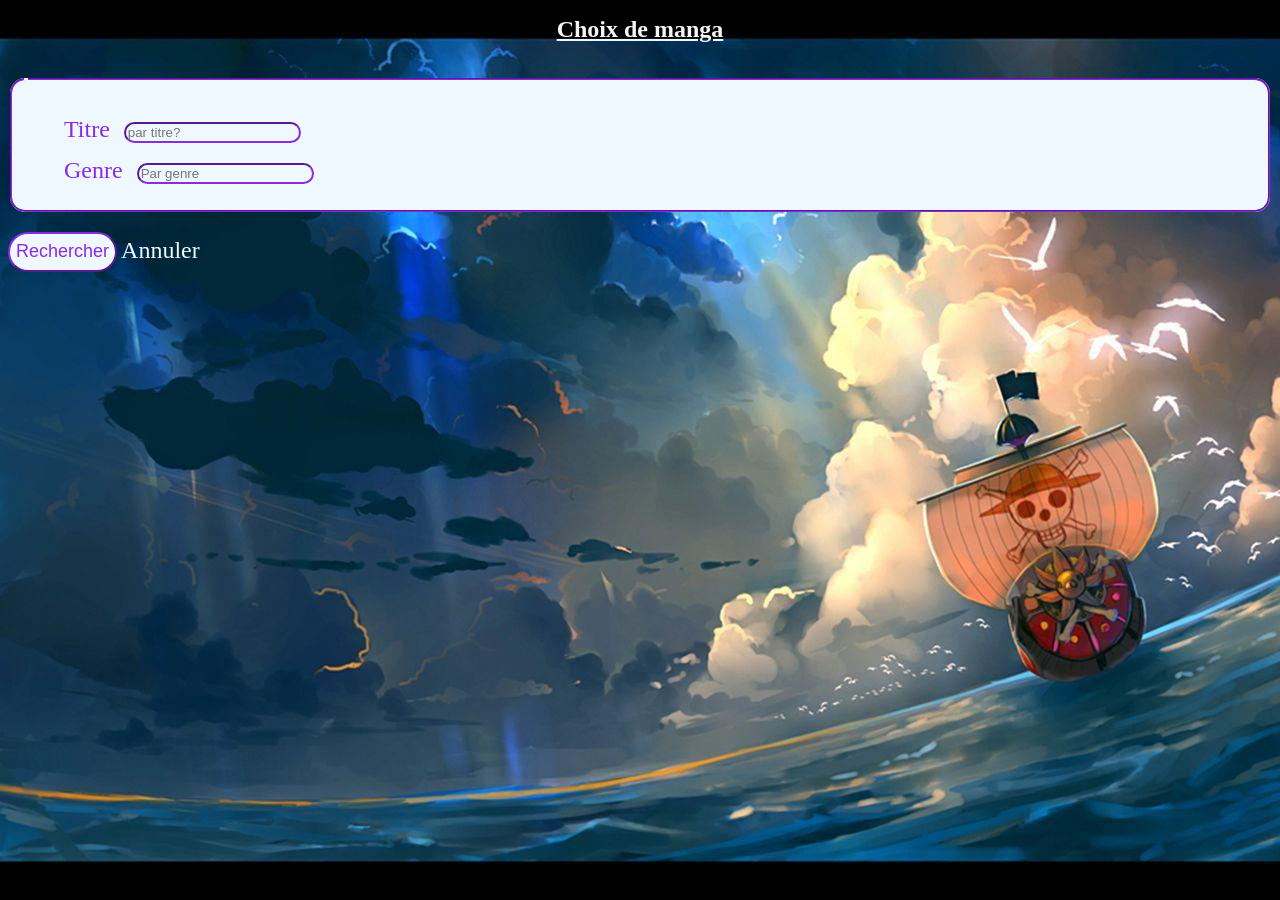
==== projet-javascript/index.html @ 3364c8cc "Add files via upload Tab" ====
<!DOCTYPE html>
<html lang="fr">

<head>
  <meta charset="UTF-8">
  <meta name="viewport" content="width=device-width, initial-scale=1.0">

  <script src="js/script.js" defer></script>
  <link rel="stylesheet" href="css/styles.css">

  <title>Projet</title>
</head>

<body>

  <main>

    <h1>Choix de manga</h1>

    <section id="formulaire">

      <form onsubmit="afficherCarte(event)">

        <fieldset>

          <legend></legend>
          <ul>
            <li> <label for="manga">Titre</label>
              <input type="text" placeholder="par titre?" name="manga" id="manga">
            </li>

            <li> <label for="genre">Genre</label>
              <input type="text" placeholder="Par genre" name="genre" id="genre">
            </li>

          </ul>
        </fieldset>

        <section id="form-button">

          <button type="submit">Rechercher</button>

          <a href="index.html" id="btn-cancel">Annuler</a>

        </section>

      </form>

    </section>

    <section id="afficher">

      <h1>Afficher</h1>
      <p id="message"></p>
      <p id="affichermanga"></p>
      <p id="affichergenre"></p>
      <img id="afficherimage" src="" alt="">

    </section>

  </main>

  <footer></footer>

</body>

</html>
---- projet-javascript/css/styles.css ----
body {
    background-image: url("/images/2354322.jpg");
}

h1 {
    color: whitesmoke;
    font-size: x-large;
    text-align: center;
    text-decoration: underline;
}

label {
    color: blueviolet;
    font-size: x-large;
    margin-right: 10px;
}

ul {
    list-style: none;
}

input {
    background-color: aliceblue;
    border-color: blueviolet;
    border-radius: 40px;
    margin-top: 20px;
    transition: background-color 0.3s ease;
}

input:hover {
    background-color: rgba(155, 6, 219, 0.315);
}

button {
    background-color: aliceblue;
    border-color: blueviolet;
    border-radius: 40px;
    margin-top: 20px;
    color: blueviolet;
    height: 40px;
    width: fit-content;
    font-size: Large;
    transition: background-color 0.3s ease;
}

button:hover {
    background-color: rgba(155, 6, 219, 0.315);
}

#afficher {
    display: none;
    color: blueviolet;
    font-size: larger;
    margin-top: 40px;
    text-align: center;
    background-color: aliceblue;
    border: 2px solid blueviolet;
    border-radius: 70px;
    width: fit-content;
    margin-left: auto;
    margin-right: auto;
    padding: 30px;
}

fieldset {
    background-color: aliceblue;
    border-color: blueviolet;
    border-radius: 15px;
}

#formulaire {
    justify-items: center;
    margin-top: 35px;
}

#btn-cancel {
    text-decoration: none;
    color: aliceblue;
    font-size: x-large;
}

#afficherimage {
    height: 300px;
    width: 350px;
    margin-top: 10px;
    border-radius: 10px;
}

#affichermanga,
#affichergenre {
    font-size: x-large;
}

#message {
    color: violet
}
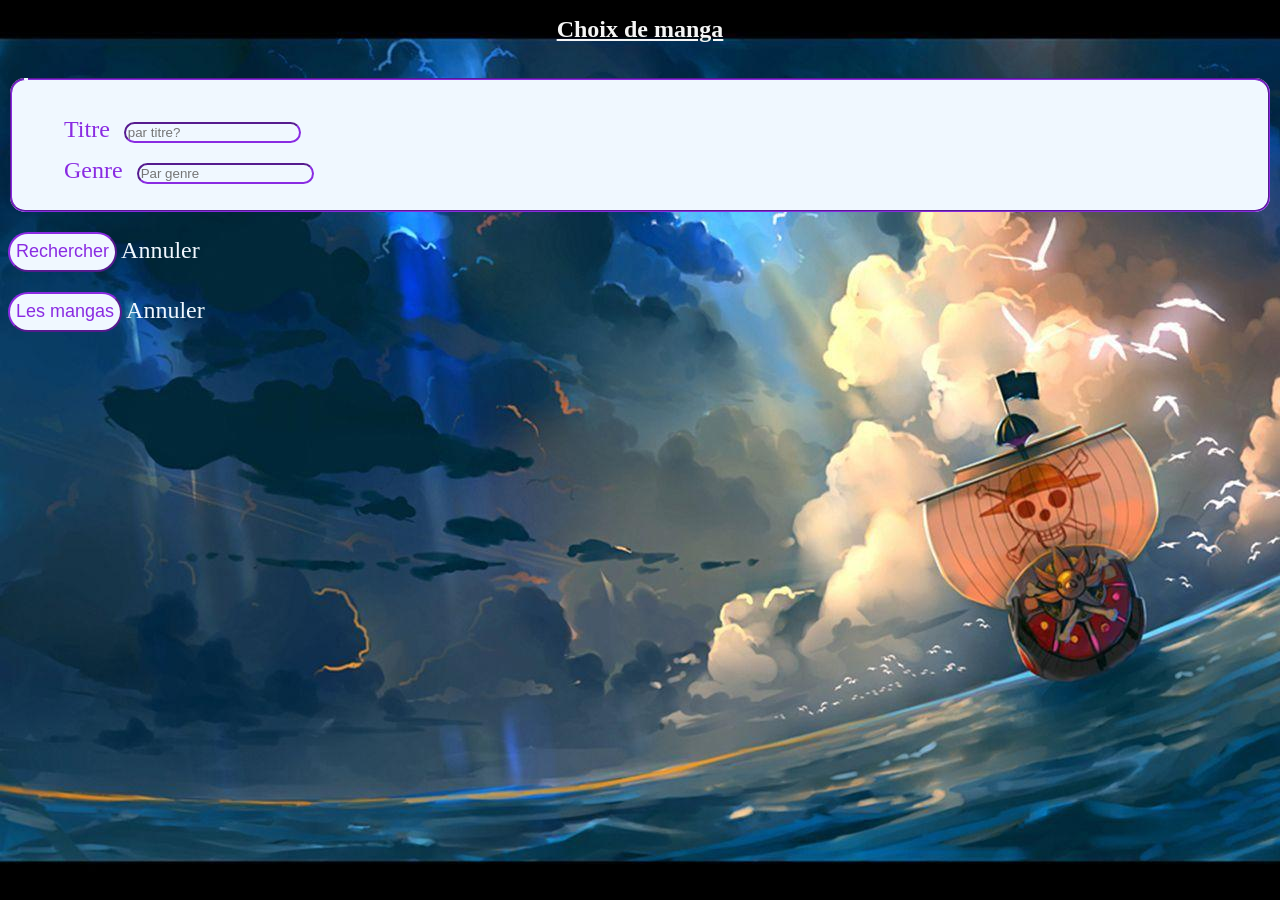
==== commit 1ed42add: "Add files via upload ajout d'un bouton "afficher tous les mangas" en plus des recherches par titre o" ====
--- a/projet-javascript/index.html
+++ b/projet-javascript/index.html
@@ -39,6 +39,18 @@
         <section id="form-button">
 
           <button type="submit">Rechercher</button>
+          <!--<button onclick="afficherTout(); return false">Les mangas</button>-->
+
+
+          <a href="index.html" id="btn-cancel">Annuler</a>
+
+        </section>
+        <section>
+
+
+          <button id="buttonall" onclick="afficherTout(); return false">Les mangas</button>
+
+
 
           <a href="index.html" id="btn-cancel">Annuler</a>
 
@@ -48,13 +60,9 @@
 
     </section>
 
+
+
     <section id="afficher">
-
-      <h1>Afficher</h1>
-      <p id="message"></p>
-      <p id="affichermanga"></p>
-      <p id="affichergenre"></p>
-      <img id="afficherimage" src="" alt="">
 
     </section>
 
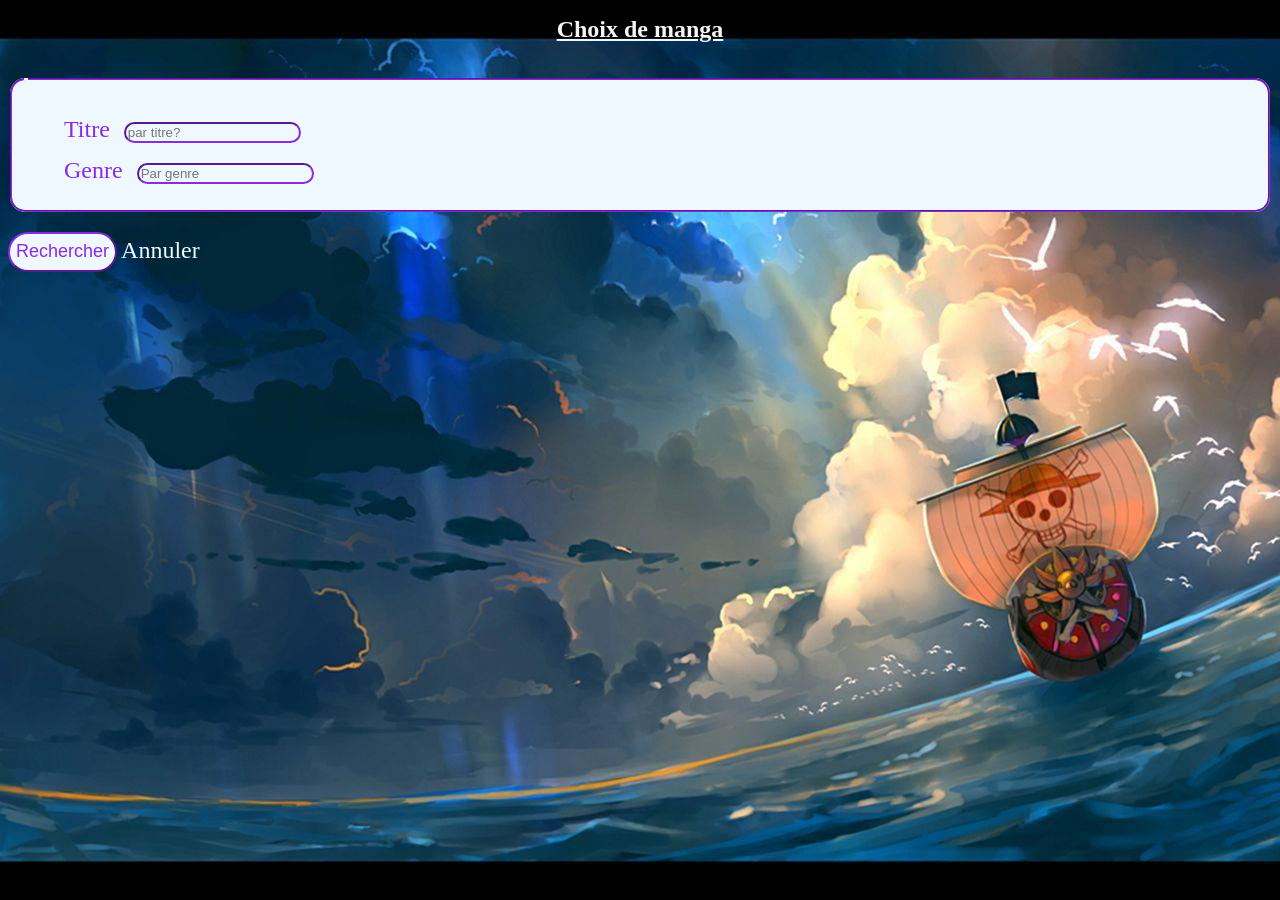
==== commit b53d9a7a: "Add files via upload plus de bouton de "afficher tout"" ====
--- a/projet-javascript/index.html
+++ b/projet-javascript/index.html
@@ -45,22 +45,11 @@
           <a href="index.html" id="btn-cancel">Annuler</a>
 
         </section>
-        <section>
 
-
-          <button id="buttonall" onclick="afficherTout(); return false">Les mangas</button>
-
-
-
-          <a href="index.html" id="btn-cancel">Annuler</a>
-
-        </section>
 
       </form>
 
     </section>
-
-
 
     <section id="afficher">
 
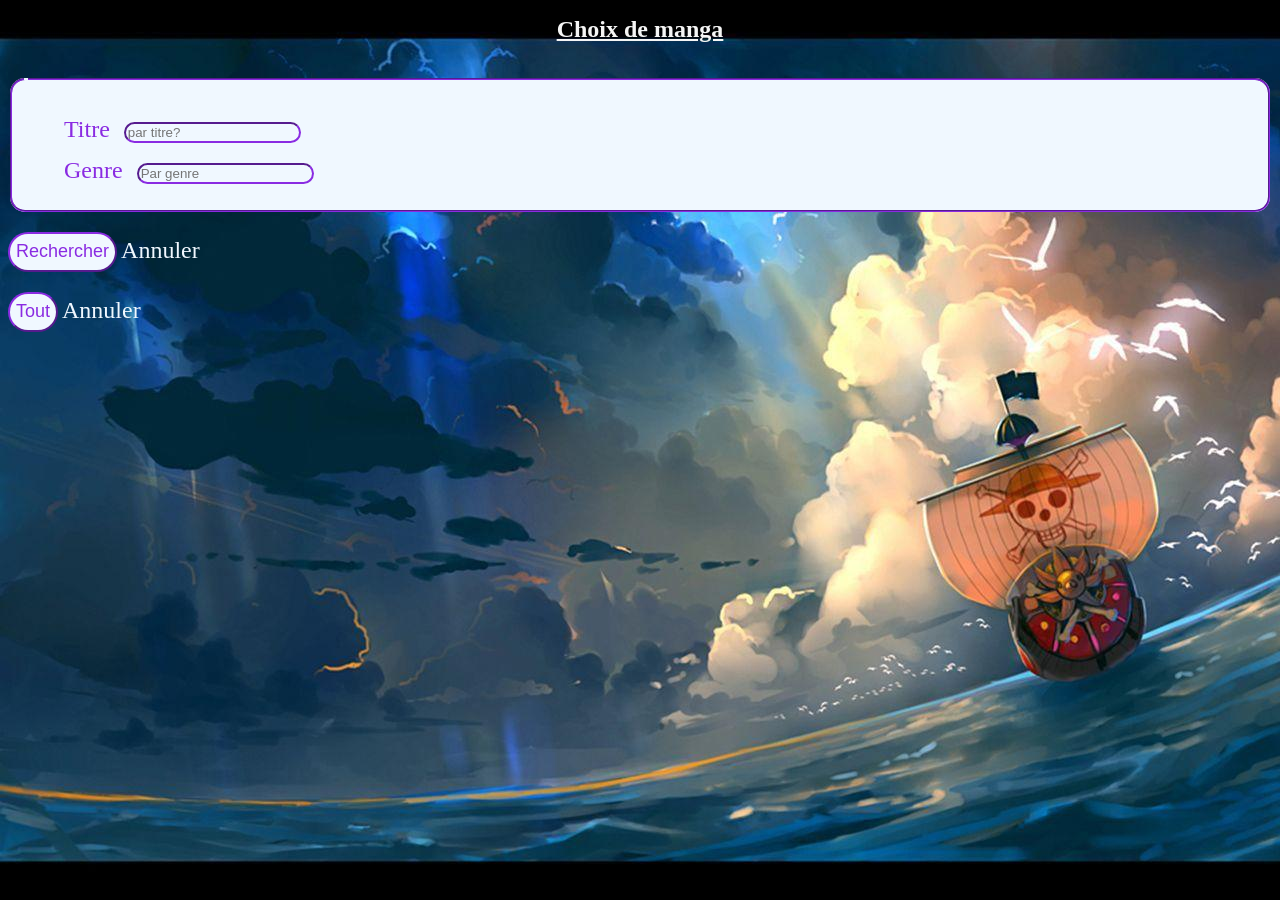
==== commit 501800d3: "Add files via upload ajouter d'un bouton afficher tout fonctionnel en plus de la même recherche par " ====
--- a/projet-javascript/index.html
+++ b/projet-javascript/index.html
@@ -45,8 +45,6 @@
           <a href="index.html" id="btn-cancel">Annuler</a>
 
         </section>
-
-
       </form>
 
     </section>
@@ -54,6 +52,12 @@
     <section id="afficher">
 
     </section>
+    <button type="click" onclick="afficherTout(event)" id="btn-tout">Tout</button>
+    <a href="index.html" id="btn-cancel">Annuler</a>
+    <section id="afficherTout">
+
+    </section>
+
 
   </main>
 
--- a/projet-javascript/css/styles.css
+++ b/projet-javascript/css/styles.css
@@ -79,12 +79,7 @@
     font-size: x-large;
 }
 
-#afficherimage {
-    height: 300px;
-    width: 350px;
-    margin-top: 10px;
-    border-radius: 10px;
-}
+
 
 #affichermanga,
 #affichergenre {
@@ -93,4 +88,14 @@
 
 #message {
     color: violet
+}
+
+
+#afficherTout {
+    display: none;
+    background-color: aliceblue;
+    border: 2px solid blueviolet;
+    border-radius: 70px;
+    width: fit-content;
+    padding: 30px;
 }
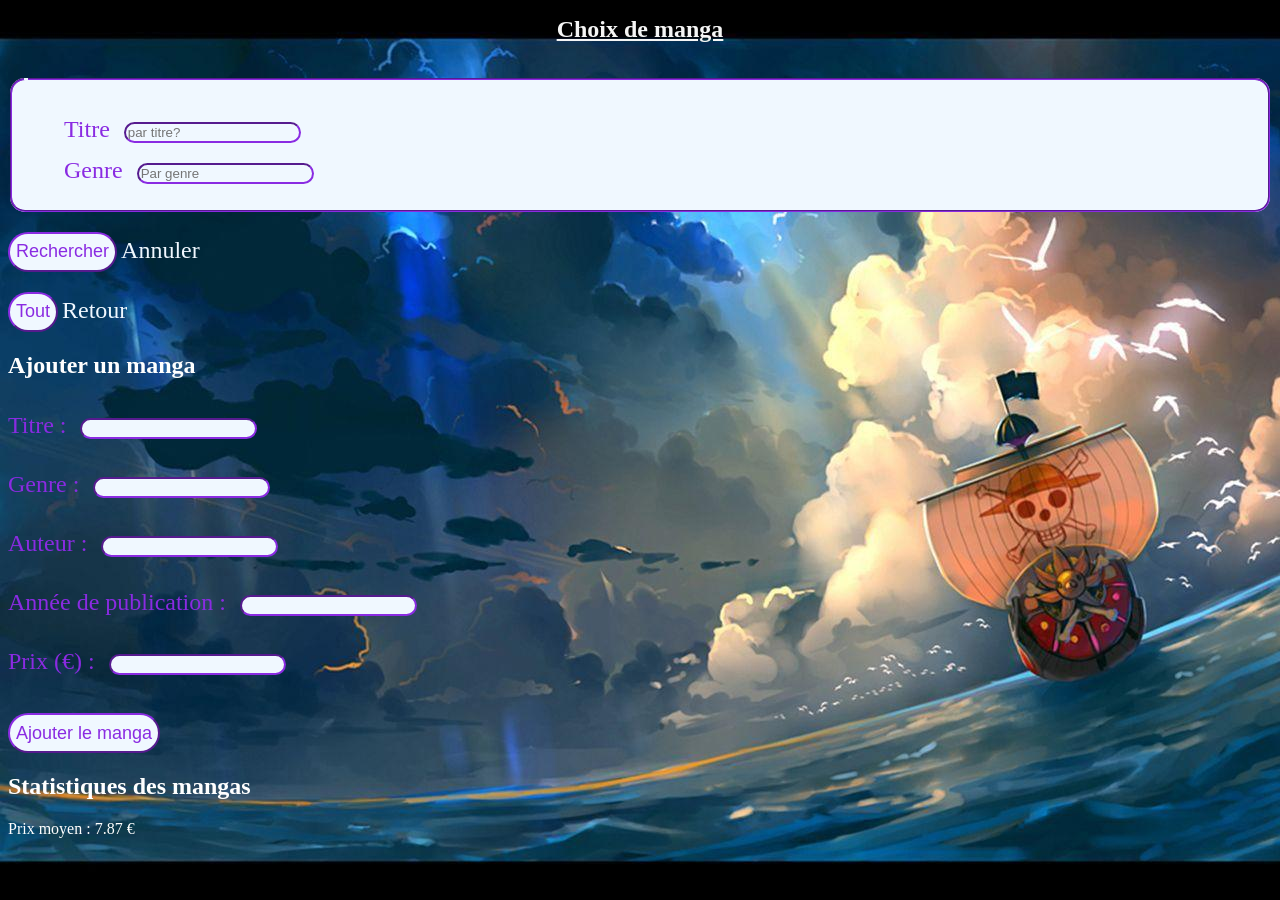
==== commit 15782c86: "Add files via upload projet javascript  partie 4" ====
--- a/projet-javascript/index.html
+++ b/projet-javascript/index.html
@@ -44,19 +44,70 @@
 
           <a href="index.html" id="btn-cancel">Annuler</a>
 
+
         </section>
       </form>
 
+
+
     </section>
+
+
 
     <section id="afficher">
 
     </section>
     <button type="click" onclick="afficherTout(event)" id="btn-tout">Tout</button>
-    <a href="index.html" id="btn-cancel">Annuler</a>
+    <a href="index.html" id="btn-cancel">Retour</a>
     <section id="afficherTout">
 
     </section>
+
+
+    <section>
+      <h2>Ajouter un manga</h2>
+
+      <form id="formAjout">
+
+        <label for="nouveauTitre">Titre :</label>
+        <input type="text" id="nouveauTitre" required>
+
+        <br><br>
+
+        <label for="nouveauGenre">Genre :</label>
+        <input type="text" id="nouveauGenre" required>
+
+        <br><br>
+
+        <label for="nouvelAuteur">Auteur :</label>
+        <input type="text" id="nouvelAuteur" required>
+
+        <br><br>
+
+        <label for="nouvelleAnnee">Année de publication :</label>
+        <input type="number" id="nouvelleAnnee" required>
+
+        <br><br>
+
+        <label for="nouveauPrix">Prix (€) :</label>
+        <input type="number" id="nouveauPrix" min="0" step="0.01" required>
+
+        <br><br>
+
+        <button type="submit">Ajouter le manga</button>
+
+      </form>
+    </section>
+
+    <script src="js/script.js" defer></script>
+
+
+
+    <section id="statistiques">
+      <h2>Statistiques des mangas</h2>
+      <p>Prix moyen : <span id="prixMoyen">0.00 €</span></p>
+    </section>
+
 
 
   </main>
--- a/projet-javascript/css/styles.css
+++ b/projet-javascript/css/styles.css
@@ -92,10 +92,21 @@
 
 
 #afficherTout {
+    color: blueviolet;
+    ;
     display: none;
     background-color: aliceblue;
     border: 2px solid blueviolet;
     border-radius: 70px;
     width: fit-content;
     padding: 30px;
+}
+
+#prixMoyen,
+#statistiques {
+    color: white;
+}
+
+h2 {
+    color: white;
 }
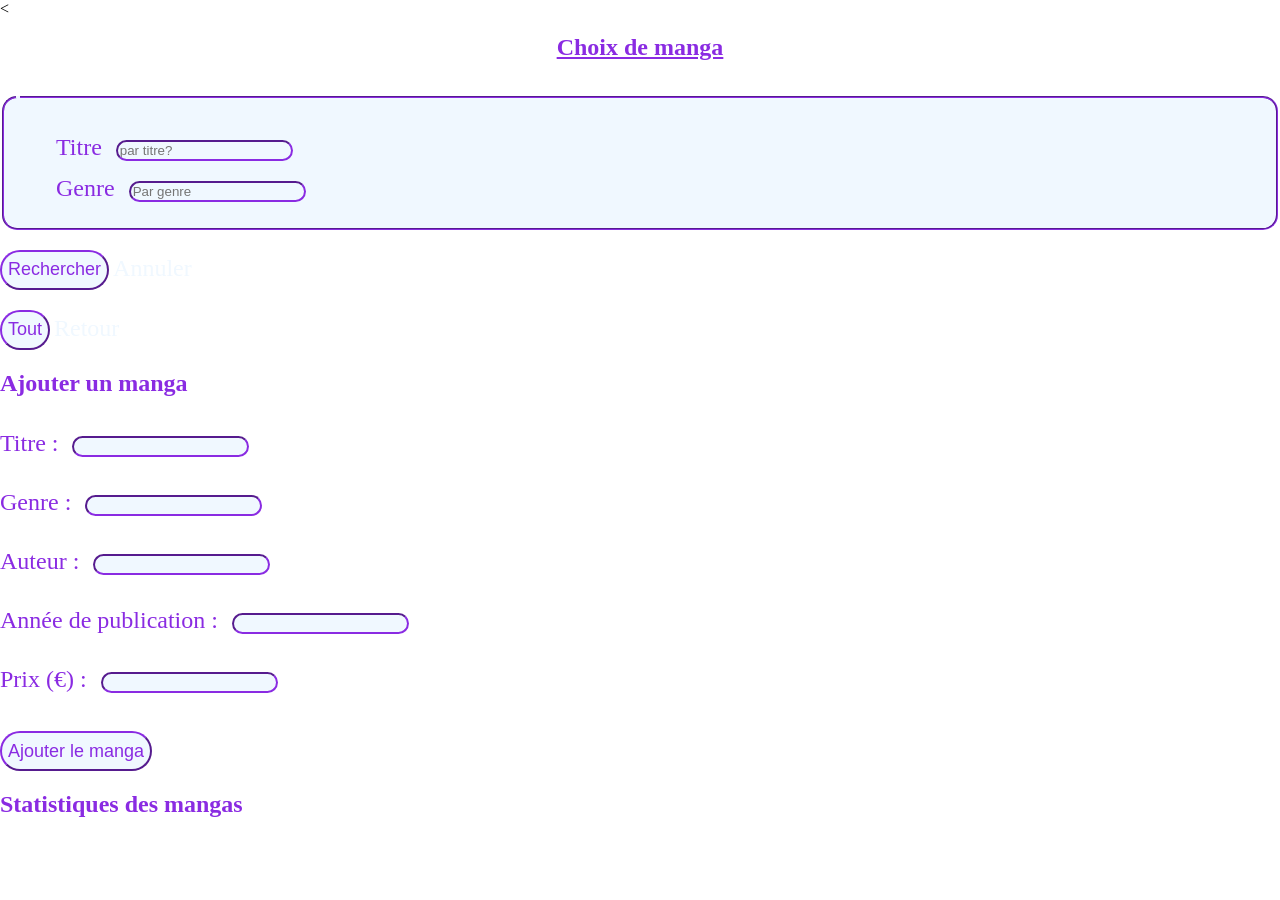
==== commit 7e66f6be: "Add files via upload séaance 5 : JSON + ajout du calcul du prix moyen" ====
--- a/projet-javascript/index.html
+++ b/projet-javascript/index.html
@@ -5,10 +5,17 @@
   <meta charset="UTF-8">
   <meta name="viewport" content="width=device-width, initial-scale=1.0">
 
-  <script src="js/script.js" defer></script>
-  <link rel="stylesheet" href="css/styles.css">
 
-  <title>Projet</title>
+
+  <<script src="js/statistiques.js" defer>
+    </script>
+    <script src="js/recherche.js" defer></script>
+    <script src="js/ajout.js" defer></script>
+    <script src="js/manga.js" defer></script>
+
+    <link rel="stylesheet" href="css/styles.css">
+
+    <title>Projet</title>
 </head>
 
 <body>
@@ -57,7 +64,7 @@
     <section id="afficher">
 
     </section>
-    <button type="click" onclick="afficherTout(event)" id="btn-tout">Tout</button>
+    <button type="button" onclick="afficherTout()" id="btn-tout">Tout</button>
     <a href="index.html" id="btn-cancel">Retour</a>
     <section id="afficherTout">
 
@@ -67,7 +74,7 @@
     <section>
       <h2>Ajouter un manga</h2>
 
-      <form id="formAjout">
+      <form id="formAjout" onsubmit="ajouterManga(event)">
 
         <label for="nouveauTitre">Titre :</label>
         <input type="text" id="nouveauTitre" required>
@@ -99,9 +106,6 @@
       </form>
     </section>
 
-    <script src="js/script.js" defer></script>
-
-
 
     <section id="statistiques">
       <h2>Statistiques des mangas</h2>
--- a/projet-javascript/css/styles.css
+++ b/projet-javascript/css/styles.css
@@ -1,9 +1,21 @@
+html,
 body {
-    background-image: url("/images/2354322.jpg");
+    width: 100%;
+    min-height: 100%;
+    margin: 0;
+}
+
+body {
+    min-height: 100vh;
+    background-image: url("/image/bg.jpg");
+    background-size: cover;
+    background-position: center;
+    background-repeat: no-repeat;
+    background-attachment: fixed;
 }
 
 h1 {
-    color: whitesmoke;
+    color: blueviolet;
     font-size: x-large;
     text-align: center;
     text-decoration: underline;
@@ -108,5 +120,5 @@
 }
 
 h2 {
-    color: white;
+    color: blueviolet;
 }
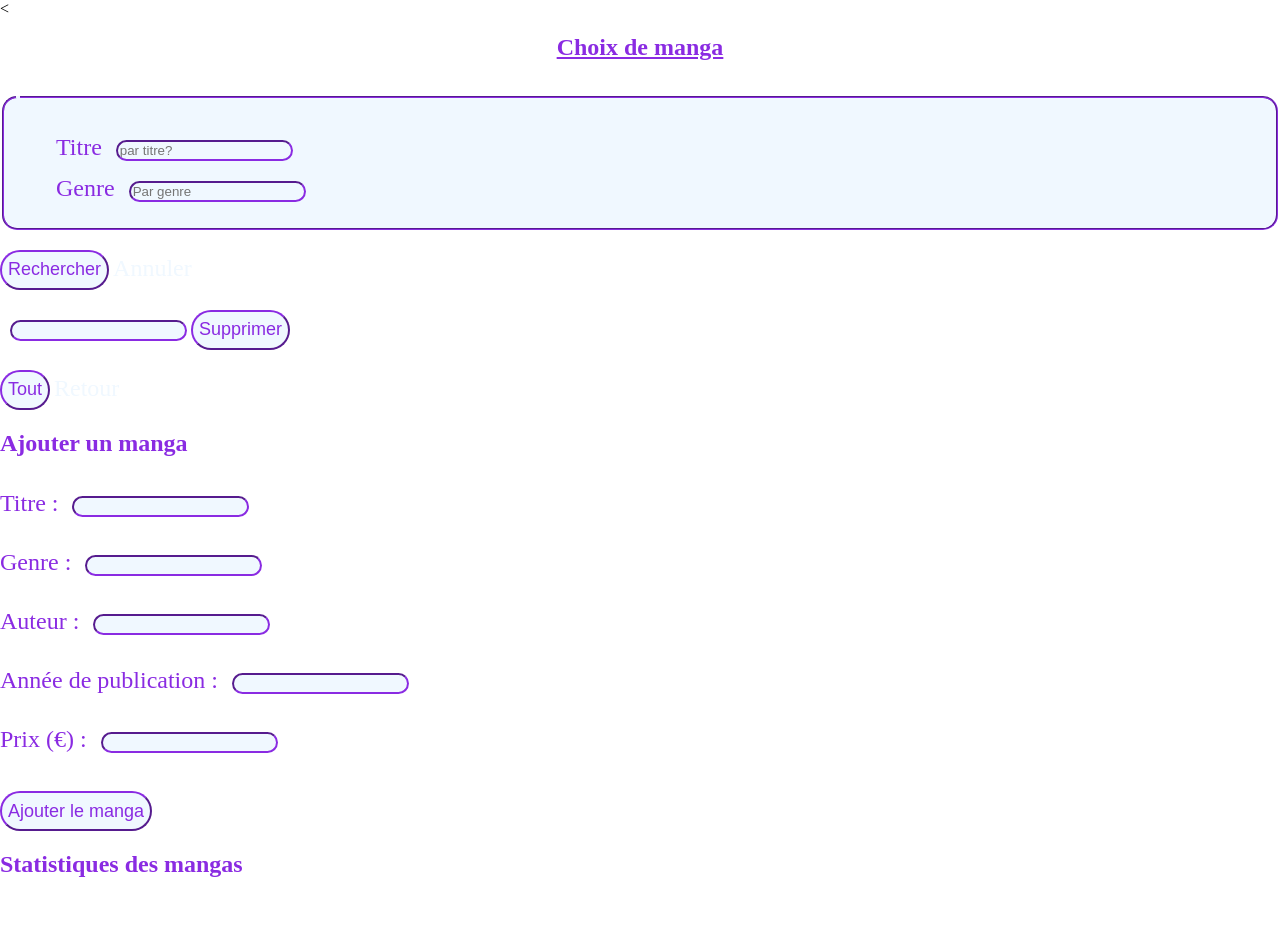
==== commit e928a486: "Add files via upload dernière modif" ====
--- a/projet-javascript/index.html
+++ b/projet-javascript/index.html
@@ -59,6 +59,14 @@
 
     </section>
 
+    <section>
+      <form id="formSupprimer">
+        <label for="titreSupprimer"></label>
+        <input type="text" id="titreSupprimer" required>
+
+        <button type="submit">Supprimer</button>
+      </form>
+    </section>
 
 
     <section id="afficher">
